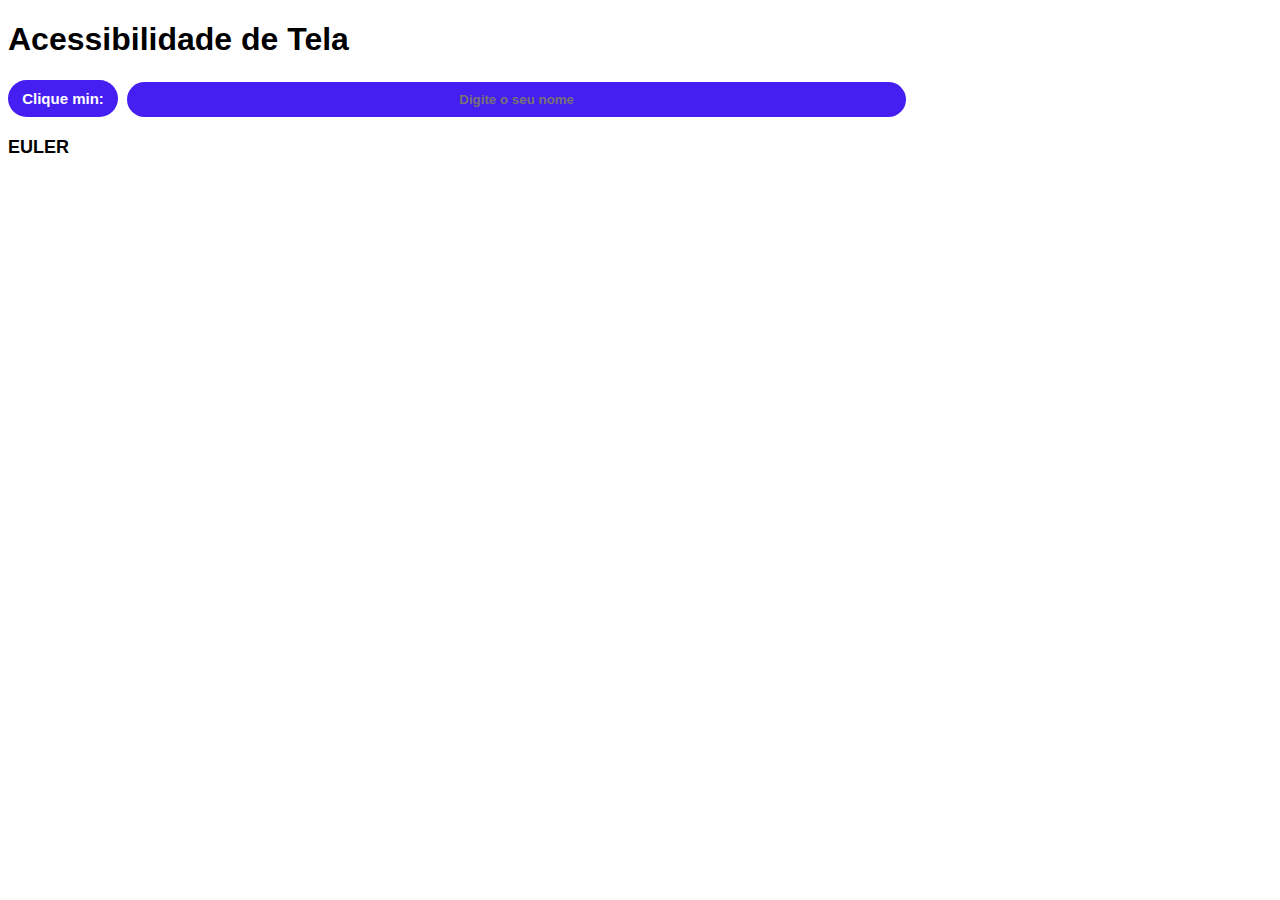
==== HTML_CSS_JAVASCRIPT/talkback/index.html @ bdc2734a "apenas praticado, esse projeto e uma replica de um projeto talkback que encontra-se nos meus reposit" ====
<!DOCTYPE html>
<html lang="en">
<head>
    <meta charset="UTF-8">
    <meta name="viewport" content="width=device-width, initial-scale=1.0">
    <title>Acessibilidade com  JavaScript</title>
    <link rel="stylesheet" href="style.css">
</head>
<body>
    <h1>Acessibilidade de Tela</h1>
    <button id="button-example" aria-label="Botao de exemplo">Clique min:</button>
    <input type="text" id="input-example" aria-label="Exemplo de texto, digite o seu nome" placeholder="Digite o seu nome">
    <p id="feedback">EULER</p>

    <script src="script.js"></script>
</body>
</html>
---- HTML_CSS_JAVASCRIPT/talkback/style.css ----
body{
    
    font-family: Arial, sans-serif;
}

button{
    padding: 10px;
    width: 110px;
    font-size: 15px;
    font-weight: bold;
    border-radius: 30px;
    border: none;
    color: #fff;
    cursor: grab;
    background-color: rgba(61, 21, 241, 0.959);
    transition: all 0.5s ease;
    
}

input{
    padding: 10px;
    width: 60%;
    margin-left: 5px;
    border-radius: 30px;
    border: none;
    outline: none;
    background-color: rgba(61, 21, 241, 0.959);
    text-align: center;
    font-weight: bold;
     color: #fff;/* Tentado alterar a cor do meu placeholder mais nao deu muito certo */
}

input:hover{
    background-color: rgb(255, 0, 34);
    color: #000;
}


button:hover{
    transition: all 0.5s ease;
    color: #333;
    background-color: rgb(255, 0, 34);
    transform: scale(1.1);
}

#feedback{
    margin-top: 20px;
    font-weight: bold;
    font-size: 18px;
    color: #000;
}
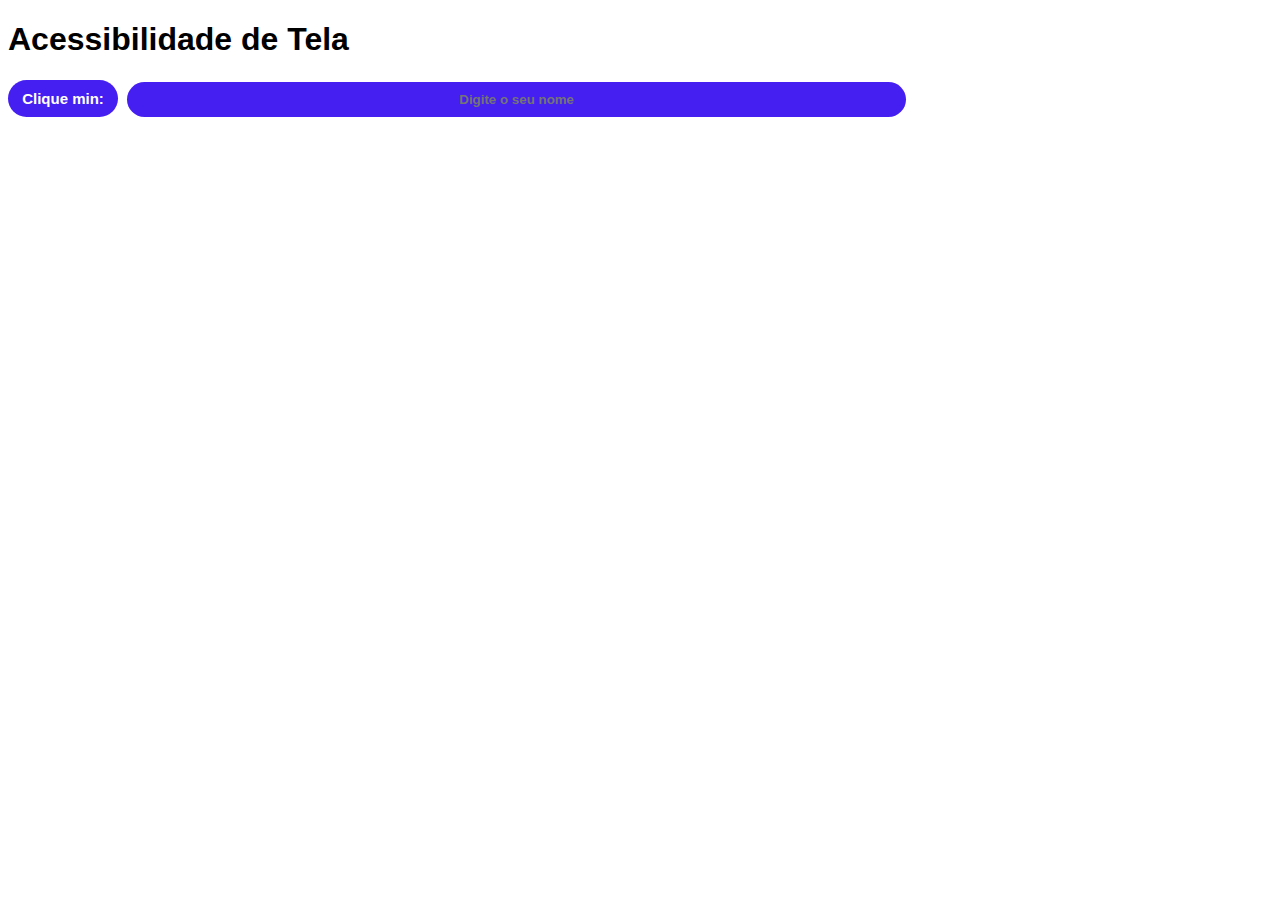
==== commit aad53418: "update" ====
--- a/HTML_CSS_JAVASCRIPT/talkback/index.html
+++ b/HTML_CSS_JAVASCRIPT/talkback/index.html
@@ -10,7 +10,7 @@
     <h1>Acessibilidade de Tela</h1>
     <button id="button-example" aria-label="Botao de exemplo">Clique min:</button>
     <input type="text" id="input-example" aria-label="Exemplo de texto, digite o seu nome" placeholder="Digite o seu nome">
-    <p id="feedback">EULER</p>
+    <p id="feedback"></p>
 
     <script src="script.js"></script>
 </body>
